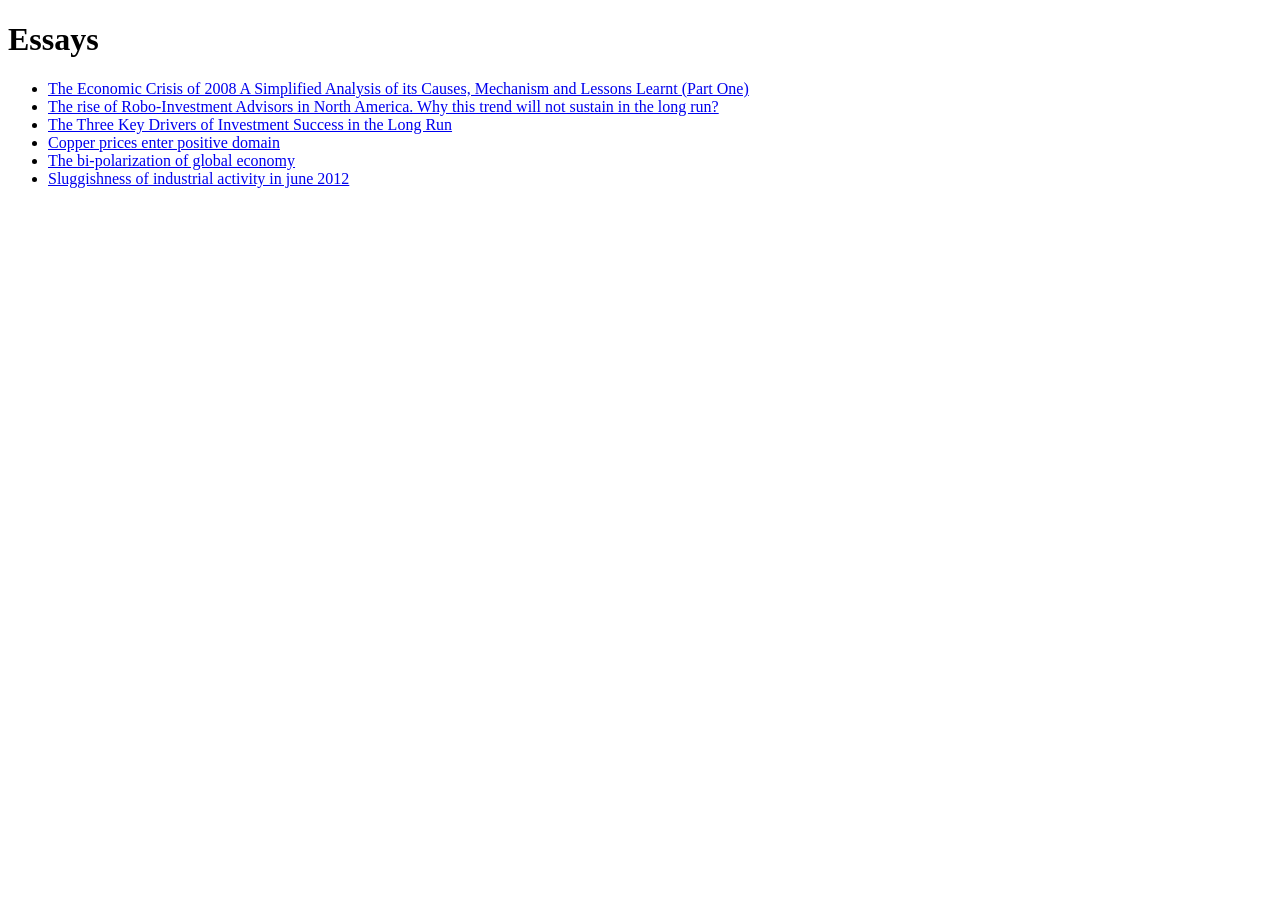
==== blog.htm @ 0c1884b3 "1" ====
<!DOCTYPE html>
<head>
    <title>Tariq Ali Asghar | The Blog of Tariq Ali Asghar</title>
</head>

<h1 class="page-title">Essays</h1>

<div class="essays">
    <ul class="essay-name">
        <li><a href="essay1.htm">The Economic Crisis of 2008 A Simplified Analysis of its Causes, Mechanism and Lessons Learnt (Part One)</a></li>
        <li><a href="essay2.htm">The rise of Robo-Investment Advisors in North America. Why this trend will not sustain in the long run?</a></li>
        <li><a href="essay3.htm">The Three Key Drivers of Investment Success in the Long Run</a></li>
        <!-- November 12th 2012 -->
        <li><a href="essay4.htm">Copper prices enter positive domain</a></li>
        <!-- November 12th 2012 -->
        <li><a href="essay5.htm">The bi-polarization of global economy</a></li>
        <!-- November 12th 2012 -->
        <li><a href="essay6.htm">Sluggishness of industrial activity in june 2012</a></li>
        <!--
        <li><a href="essay7.htm"></a></li>
        <li><a href=""></a></li>
        <li><a href=""></a></li>
         -->
        

</html>
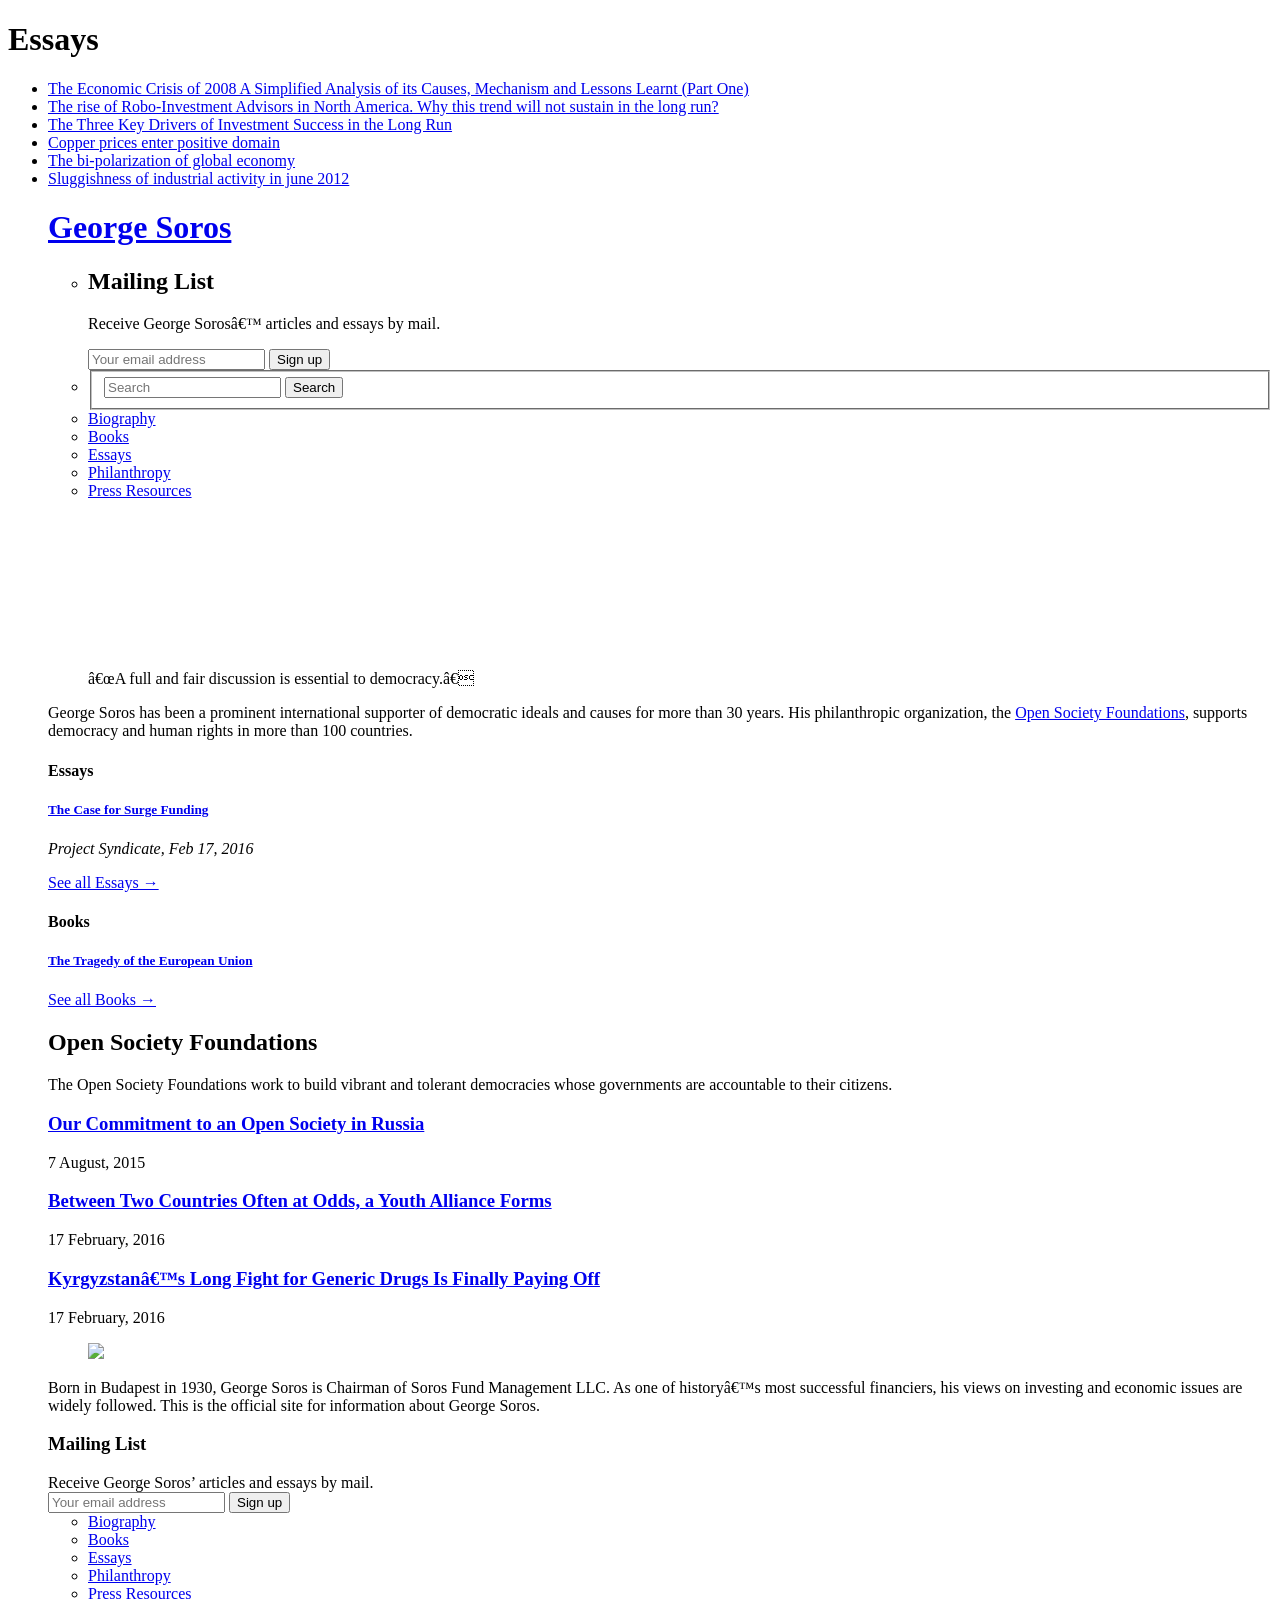
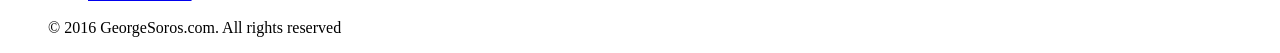
==== commit 238b0bfd: "1" ====
--- a/blog.htm
+++ b/blog.htm
@@ -25,3 +25,258 @@
         
 
 </html>
+
+
+
+
+<!DOCTYPE html>
+<head>
+    <title>George Soros</title>
+    <meta charset="UTF-8" />
+    <meta http-equiv="X-UA-Compatible" content="IE=edge,chrome=1">
+        <meta name="viewport" content="width=device-width, initial-scale=1.0">
+            <link rel="pingback" href="http://www.georgesoros.com/xmlrpc.php" />
+            <link rel="shortcut icon" href="http://www.georgesoros.com/wp-content/themes/soros-theme-1.2.1/img/favicon.ico"/>
+            <link rel="stylesheet" type="text/css" href="http://www.georgesoros.com/wp-content/themes/soros-theme-1.2.1/css/style.css">
+                
+                <script src="//use.typekit.net/mok3gfx.js"></script>
+                <script>try{Typekit.load();}catch(e){}</script>
+                
+                <!--[if lt IE 9 ]>
+                 <link rel="stylesheet" type="text/css" href="http://www.georgesoros.com/wp-content/themes/soros-theme-1.2.1/css/style-no-rem.css" />
+                 <script src="http://www.georgesoros.com/wp-content/themes/soros-theme-1.2.1/js/vendor/respond.min.js"></script>
+                 <script src="http://www.georgesoros.com/wp-content/themes/soros-theme-1.2.1/js/vendor/ie9.min.js"></script>
+                 <![endif]-->
+                
+                <script type="text/javascript">
+                    window._wpemojiSettings = {"baseUrl":"https:\/\/s.w.org\/images\/core\/emoji\/72x72\/","ext":".png","source":{"concatemoji":"http:\/\/www.georgesoros.com\/wp-includes\/js\/wp-emoji-release.min.js?ver=4.4.2"}};
+                    !function(a,b,c){function d(a){var c,d=b.createElement("canvas"),e=d.getContext&&d.getContext("2d"),f=String.fromCharCode;return e&&e.fillText?(e.textBaseline="top",e.font="600 32px Arial","flag"===a?(e.fillText(f(55356,56806,55356,56826),0,0),d.toDataURL().length>3e3):"diversity"===a?(e.fillText(f(55356,57221),0,0),c=e.getImageData(16,16,1,1).data.toString(),e.fillText(f(55356,57221,55356,57343),0,0),c!==e.getImageData(16,16,1,1).data.toString()):("simple"===a?e.fillText(f(55357,56835),0,0):e.fillText(f(55356,57135),0,0),0!==e.getImageData(16,16,1,1).data[0])):!1}function e(a){var c=b.createElement("script");c.src=a,c.type="text/javascript",b.getElementsByTagName("head")[0].appendChild(c)}var f,g;c.supports={simple:d("simple"),flag:d("flag"),unicode8:d("unicode8"),diversity:d("diversity")},c.DOMReady=!1,c.readyCallback=function(){c.DOMReady=!0},c.supports.simple&&c.supports.flag&&c.supports.unicode8&&c.supports.diversity||(g=function(){c.readyCallback()},b.addEventListener?(b.addEventListener("DOMContentLoaded",g,!1),a.addEventListener("load",g,!1)):(a.attachEvent("onload",g),b.attachEvent("onreadystatechange",function(){"complete"===b.readyState&&c.readyCallback()})),f=c.source||{},f.concatemoji?e(f.concatemoji):f.wpemoji&&f.twemoji&&(e(f.twemoji),e(f.wpemoji)))}(window,document,window._wpemojiSettings);
+                    </script>
+                <style type="text/css">
+                    img.wp-smiley,
+                    img.emoji {
+                        display: inline !important;
+                        border: none !important;
+                        box-shadow: none !important;
+                        height: 1em !important;
+                        width: 1em !important;
+                        margin: 0 .07em !important;
+                        vertical-align: -0.1em !important;
+                        background: none !important;
+                        padding: 0 !important;
+                    }
+                </style>
+                <link rel='stylesheet' id='mailchimp-for-wp-checkbox-css'  href='http://www.georgesoros.com/wp-content/plugins/mailchimp-for-wp/assets/css/checkbox.min.css?ver=2.2.6' type='text/css' media='all' />
+                    <link rel='stylesheet' id='mailchimp-for-wp-form-css'  href='http://www.georgesoros.com/wp-content/plugins/mailchimp-for-wp/assets/css/form.min.css?ver=2.2.6' type='text/css' media='all' />
+                    <link rel='https://api.w.org/' href='http://www.georgesoros.com/wp-json/' />
+                    <link rel="EditURI" type="application/rsd+xml" title="RSD" href="http://www.georgesoros.com/xmlrpc.php?rsd" />
+                    <link rel="wlwmanifest" type="application/wlwmanifest+xml" href="http://www.georgesoros.com/wp-includes/wlwmanifest.xml" />
+                    <script type="text/javascript">
+                    var _gaq = _gaq || [];
+                    _gaq.push(['_setAccount', 'UA-8512652-1']);
+                    _gaq.push(['_trackPageview']);
+                    (function() {
+                    var ga = document.createElement('script'); ga.type = 'text/javascript'; ga.async = true;
+                    ga.src = ('https:' == document.location.protocol ? 'https://ssl' : 'http://www') + '.google-analytics.com/ga.js';
+                    var s = document.getElementsByTagName('script')[0]; s.parentNode.insertBefore(ga, s);
+                    })();
+                    </script>
+                    <link rel="stylesheet" type="text/css" href="http://www.georgesoros.com/wp-content/plugins/microkids-related-posts/microkids-related-posts-default.css" /><style type="text/css">.mc4wp-form input[name="_mc4wp_required_but_not_really"] { position: absolute; top: -1000000px; }</style>
+                    
+                    </head>
+                    
+                    <body class="home blog">
+                    <div class="site-wrapper">
+                    <header class="site-header" role="banner">
+                    <h1 class="masthead">
+                    <a class="main-navigation-toggle toggle-button" href="#main-navigation"><i class="ss-icon ss-standard ss-dropdown"></i></a>
+                    <a class="logo" href="http://www.georgesoros.com">George Soros</a>
+                    </h1>
+                    
+                    <div class="utility-navigation tab-group">
+                    <ul>
+                    <li class="utility-navigation-item">
+                    <a href="#mailing-list" class="utility-navigation-link toggle-button tab popover-tab">
+                    <i class="ss-icon ss-standard ss-mail"></i>
+                    </a>
+                    <div class="popover" id="mailing-list">
+                    <h2 class="popover-label">Mailing List</h2>
+                    <p class="popover-blurb">Receive George Soros’ articles and essays by mail.</p>
+                    <!-- Form by MailChimp for WordPress plugin v2.2.6 - https://mc4wp.com/ --><div id="mc4wp-form-1" class="form mc4wp-form"><form method="post"><label hidden="hidden">Email address:</label>
+                    <input type="email" class="block expand space-bottom" id="mc4wp_email" name="EMAIL" placeholder="Your email address" required />
+                    <input type="submit" value="Sign up" /><input type="text" name="_mc4wp_required_but_not_really" value="" /><input type="hidden" name="_mc4wp_timestamp" value="1455843449" /><input type="hidden" name="_mc4wp_form_submit" value="1" /><input type="hidden" name="_mc4wp_form_instance" value="1" /><input type="hidden" name="_mc4wp_form_nonce" value="c586f45775" /></form></div><!-- / MailChimp for WP Plugin -->        </div>
+                    </li>
+                    <li class="utility-navigation-item">
+                    <a href="#site-search" class="utility-navigation-link toggle-button tab popover-tab">
+                    <i class="ss-icon ss-standard ss-search"></i>
+                    </a>
+                    <div class="popover" id="site-search">
+                    <form class="site-search" action="http://www.georgesoros.com/" method="get">
+                    <fieldset>
+                    <label hidden for="search">Search in http://www.georgesoros.com/</label>
+                    <input type="text" placeholder="Search" name="s" id="search" value="">
+                    <input type="submit" value="Search">
+                    </fieldset>
+                    </form>
+                    </div>
+                    </li>
+                    </ul>
+                    </div>
+                    
+                    <nav class="main-navigation" id="main-navigation">
+                    <ul>
+                    <li class="main-navigation-item"><a class="main-navigation-link"href="http://www.georgesoros.com/the-life-of-george-soros/">Biography</a></li>
+                    <li class="main-navigation-item"><a class="main-navigation-link"href="http://www.georgesoros.com/books/">Books</a></li>
+                    <li class="main-navigation-item"><a class="main-navigation-link"href="http://www.georgesoros.com/essays/">Essays</a></li>
+                    <li class="main-navigation-item"><a class="main-navigation-link"href="http://www.georgesoros.com/philanthropy/">Philanthropy</a></li>
+                    <li class="main-navigation-item"><a class="main-navigation-link"href="http://www.georgesoros.com/press-resources/">Press Resources</a></li>
+                    </ul>
+                    </nav>
+                    
+                    </header>
+                    
+                    <div class="intro-media">
+                    <div class="intro-video">
+                    <img class="intro-video-poster" src="/wp-content/themes/soros-theme-1.1.4/img/soros-poster.jpg" alt="" />
+                    <video poster="/wp-content/themes/soros-theme-1.1.4/img/soros-poster.jpg"><a href="" class="play-button"></a><source src="/wp-content/uploads/2015/02/soros-osf.mp4" /><source src="/wp-content/uploads/2015/02/soros-osf.webm" /><object type="application/x-shockwave-flash" data="/wp-content/themes/soros-theme-1.1.4/swf/player.swf"><param name="allowfullscreen" value="true" /><param name="allowscriptaccess" value="always" /><param name="flashvars" value="file=/wp-content/uploads/2015/02/soros-osf.mp4" /><!-- [if IE]><param name="movie" value="video/player.swf"><![endif]-->Your browser can't play HTML5 video. <a href="/wp-content/uploads/2015/02/soros-osf.mp4"> Download it</a> instead.</object></video>  </div>
+<blockquote class="intro-quote">
+    “A full and fair discussion is essential to democracy.”  </blockquote>
+</div>
+
+<div class="intro-blurb">
+    George Soros has been a prominent international supporter of democratic ideals and causes for more than 30 years. His philanthropic organization, the <a title="Open Society Foundations" href="http://www.opensocietyfoundations.org/">Open Society Foundations</a>, supports democracy and human rights in more than 100 countries.</div>
+
+<aside class="highlighted-content" role="directory">
+    
+    <article class="highlighted-item">
+        <h4 class="highlighted-item-group">Essays</h4>
+        <h5 class="highlighted-item-name"><a href="http://www.georgesoros.com/essays/the-case-for-surge-funding/">The Case for Surge Funding</a></h5>
+        <div class="highlighted-item-blurb">
+            <cite>
+                Project Syndicate, Feb 17, 2016        </cite>
+            <p>
+            <a class="highlighted-item-link" href="http://www.georgesoros.com/essays/">See all Essays &rarr;</a>
+            </p>
+        </div>
+        
+    </article>
+    
+    <article class="highlighted-item">
+        
+        <h4 class="highlighted-item-group">Books</h4>
+        <h5 class="highlighted-item-name"><a href="http://www.georgesoros.com/books/the-tragedy-of-the-european-union/">The Tragedy of the European Union</a></h5>
+        <div class="highlighted-item-blurb">
+            <p>
+            <a class="highlighted-item-link" href="http://www.georgesoros.com/books/">See all Books &rarr;</a>
+            </p>
+        </div>
+        
+    </article>
+    
+</aside>
+
+
+<aside class="content-box osf-directory" role="directory">
+    <h2 class="osf-directory-heading">Open Society Foundations</h2>
+    <div class="osf-directory-intro">
+        <p>The Open Society Foundations work to build vibrant and tolerant democracies whose governments are accountable to their citizens.</p>
+    </div>
+    
+    <div class="osf-row">
+        <div class="osf-item">
+            <h3 class="osf-item-heading">
+                <a href="https://www.opensocietyfoundations.org/voices/our-commitment-open-society-russia">
+                    Our Commitment to an Open Society in Russia
+                </a>
+            </h3>
+            <p class="osf-item-date">7 August, 2015</p>
+        </div>
+        <div class="osf-item">
+            <h3 class="osf-item-heading">
+                <a href="https://www.opensocietyfoundations.org/voices/between-two-countries-often-odds-youth-alliance-forms">
+                    Between Two Countries Often at Odds, a Youth Alliance Forms            </a>
+            </h3>
+            <p class="osf-item-date">17 February, 2016</p>
+        </div>
+        <div class="osf-item">
+            <h3 class="osf-item-heading">
+                <a href="https://www.opensocietyfoundations.org/voices/kyrgyzstan-s-long-fight-generic-drugs-finally-paying">
+                    Kyrgyzstan’s Long Fight for Generic Drugs Is Finally Paying Off            </a>
+            </h3>
+            <p class="osf-item-date">17 February, 2016</p>
+        </div>
+    </div>
+</aside>
+
+<footer class="site-footer" role="contentinfo">
+    <div class="mini-bio">
+        <figure class="mini-bio-image">
+            <img src="http://www.georgesoros.com/wp-content/themes/soros-theme-1.2.1/img/george-small.jpg" />
+        </figure>
+        <div class="mini-bio-blurb">
+            Born in Budapest in 1930, George Soros is Chairman of Soros Fund Management LLC. As one of history’s most successful financiers, his views on investing and economic issues are widely followed. This is the official site for information about George Soros.    </div>
+    </div>
+    
+    <div class="mailing-list">
+        <h3 class="mailing-list-label"><i class="ss-icon ss-standard ss-mail"></i> Mailing List</h3>
+        <div class="mailing-list-blurb">Receive George Soros&rsquo; articles and essays by mail.</div>
+        <!-- Form by MailChimp for WordPress plugin v2.2.6 - https://mc4wp.com/ --><div id="mc4wp-form-2" class="form mc4wp-form"><form method="post"><label hidden="hidden">Email address:</label>
+            <input type="email" class="block expand space-bottom" id="mc4wp_email" name="EMAIL" placeholder="Your email address" required />
+            <input type="submit" value="Sign up" /><input type="text" name="_mc4wp_required_but_not_really" value="" /><input type="hidden" name="_mc4wp_timestamp" value="1455843450" /><input type="hidden" name="_mc4wp_form_submit" value="1" /><input type="hidden" name="_mc4wp_form_instance" value="2" /><input type="hidden" name="_mc4wp_form_nonce" value="c586f45775" /></form></div><!-- / MailChimp for WP Plugin -->  </div>
+    
+    <nav class="footer-navigation" id="footer-navigation">
+        <ul>
+            <li class="footer-navigation-item"><a class="footer-navigation-link"href="http://www.georgesoros.com/the-life-of-george-soros/">Biography</a></li>
+            <li class="footer-navigation-item"><a class="footer-navigation-link"href="http://www.georgesoros.com/books/">Books</a></li>
+            <li class="footer-navigation-item"><a class="footer-navigation-link"href="http://www.georgesoros.com/essays/">Essays</a></li>
+            <li class="footer-navigation-item"><a class="footer-navigation-link"href="http://www.georgesoros.com/philanthropy/">Philanthropy</a></li>
+            <li class="footer-navigation-item"><a class="footer-navigation-link"href="http://www.georgesoros.com/press-resources/">Press Resources</a></li>
+        </ul>
+    </nav>
+    
+    <div class="copyright-notice">
+        <p>&copy; 2016 GeorgeSoros.com. All rights reserved</p>
+    </div>
+</footer>
+
+</div>
+
+<script type="text/javascript">
+    (function() {
+     
+     function addSubmittedClass() {
+					var className = 'mc4wp-form-submitted';
+					(this.classList) ? this.classList.add(className) : this.className += ' ' + className;
+     }
+     
+     var forms = document.querySelectorAll('.mc4wp-form');
+     for (var i = 0; i < forms.length; i++) {
+					(function(f) {
+                     
+                     // hide honeypot
+                     var honeypot = f.querySelector('input[name="_mc4wp_required_but_not_really"]');
+                     honeypot.style.display = 'none';
+                     
+                     // add class on submit
+                     var button = f.querySelector('[type="submit"]');
+                     if (button.addEventListener) {
+                     button.addEventListener( 'click', addSubmittedClass.bind(f));
+                     } else {
+                     button.attachEvent( 'onclick', addSubmittedClass.bind(f));
+                     }
+                     
+                     })(forms[i]);
+     }
+     })();
+     
+    </script><script type='text/javascript' src='http://www.georgesoros.com/wp-content/themes/soros-theme-1.2.1/js/vendor/jquery-1.11.2.min.js?ver=4.4.2'></script>
+<script type='text/javascript' src='http://www.georgesoros.com/wp-content/themes/soros-theme-1.2.1/js/vendor/jquery.fitvid.js?ver=4.4.2'></script>
+<script type='text/javascript' src='http://www.georgesoros.com/wp-content/themes/soros-theme-1.2.1/js/toggle.js?ver=4.4.2'></script>
+<script type='text/javascript' src='http://www.georgesoros.com/wp-content/themes/soros-theme-1.2.1/js/video-expand.js?ver=4.4.2'></script>
+<script type='text/javascript' src='http://www.georgesoros.com/wp-content/themes/soros-theme-1.2.1/js/mailing-list.js?ver=4.4.2'></script>
+<script type='text/javascript' src='http://www.georgesoros.com/wp-includes/js/wp-embed.min.js?ver=4.4.2'></script>
+<script type='text/javascript' src='http://www.georgesoros.com/wp-content/plugins/mailchimp-for-wp/assets/js/third-party/placeholders.min.js?ver=2.2.6'></script>
+
+</body>
+</html>
+
